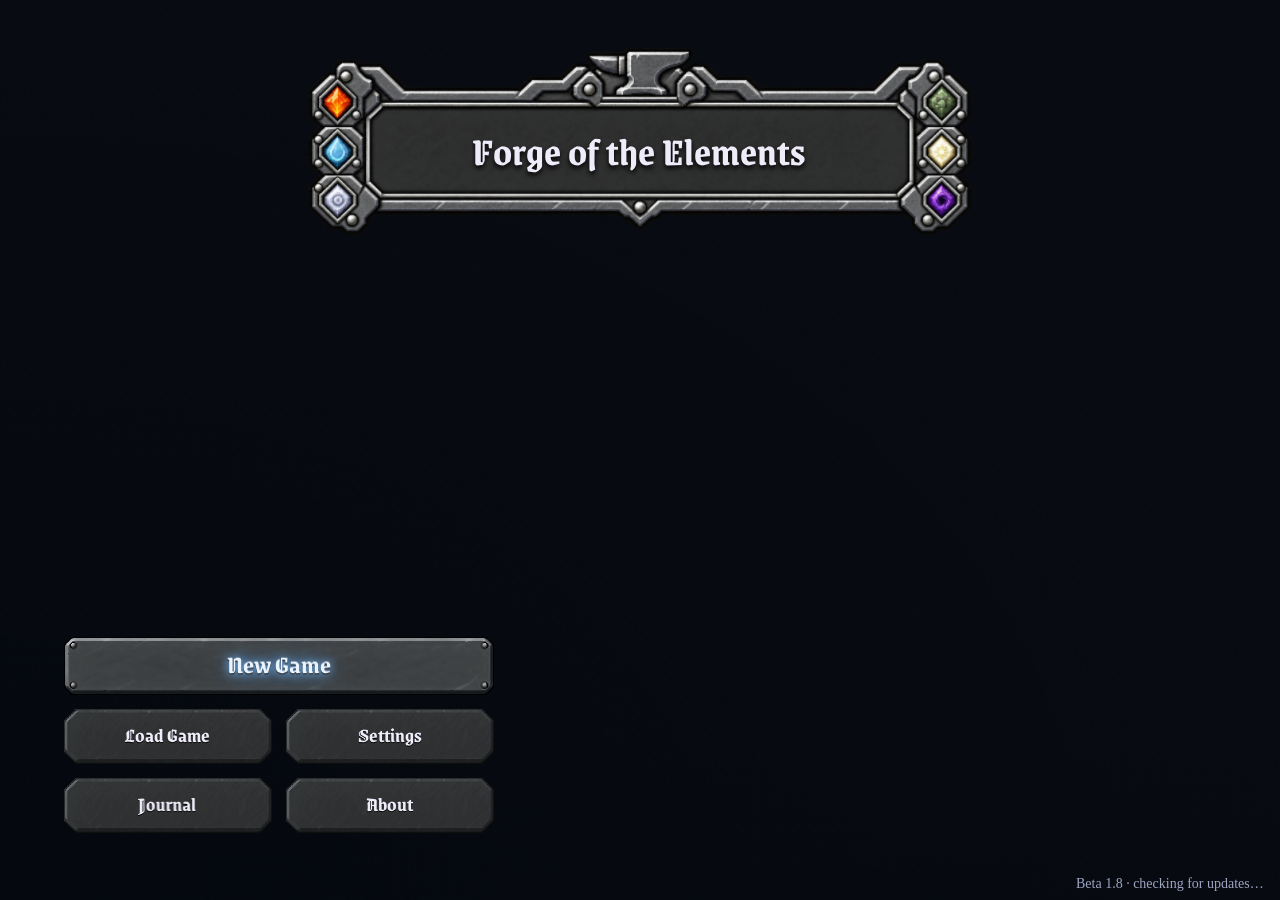
==== index.html @ 9a7aabde "Forge of the Elements Beta 1.8.1 (forge-rewrite e4ef717)" ====
<!doctype html>
<html lang="en">
<head>
<meta charset="utf-8">
<meta name="viewport" content="width=device-width, initial-scale=1, viewport-fit=cover, user-scalable=no">
<title>Forge of the Elements</title>
<!-- 1.7's home-screen install (index.html:14-24, CH-37): the app manifest, its icons and colour, the 'Forge' title, and
     the standalone status bar. iOS installs from Safari's Share > Add to Home Screen and reads the apple- tags rather
     than the manifest on older versions; it will not use a transparent icon, hence the opaque apple-touch-icon. -->
<meta name="mobile-web-app-capable" content="yes">
<meta name="apple-mobile-web-app-capable" content="yes">
<meta name="apple-mobile-web-app-status-bar-style" content="black-translucent">
<meta name="apple-mobile-web-app-title" content="Forge">
<link rel="apple-touch-icon" sizes="180x180" href="assets/images/icons/apple-touch-icon-180.png">
<link rel="apple-touch-icon" sizes="167x167" href="assets/images/icons/apple-touch-icon-167.png">
<link rel="apple-touch-icon" sizes="152x152" href="assets/images/icons/apple-touch-icon-152.png">
<meta name="theme-color" content="#080b11">
<link rel="manifest" href="manifest.webmanifest">
<link rel="icon" type="image/png" sizes="192x192" href="assets/images/icons/icon-192.png">
<!-- The build stamp (O1): 'dev' here; tools/assets/stamp-build.mjs writes a release's time into its copy, and only a
     stamped build registers sw.js and stores the offline copy (src/platform/offline.js). -->
<meta name="forge-build" content="2026-10-26T05:29:56.000Z">
<!-- The bundle's size in bytes, for the loading veil's percentage: stamp-build.mjs writes it into a release copy. -->
<meta name="forge-bundle-bytes" content="3138941">
<style>
  html, body { margin: 0; height: 100%; background: #080b11; overflow: hidden; touch-action: none; }
  #game, #game canvas { position: fixed; inset: 0; display: block; }
  #text-entry { position: fixed; left: -9999px; top: 0; opacity: 0; }
  /* 1.7's loading screen (runtime/boot.js preloadArt, css/interface.css #loadVeil), here in the page so it paints before
     the bundle arrives (sandbox item 44, Justin 2026-10-16: "in 1.7 there is a loading screen"). It comes down once the
     title is drawn (main.js removes the veil then). */
  @font-face { font-family: 'Grenze Gotisch'; font-weight: 700; font-display: swap; src: url(assets/fonts/grenze-gotisch-700.woff2) format('woff2'); }
  @font-face { font-family: 'IBM Plex Mono'; font-weight: 400; font-display: swap; src: url(assets/fonts/ibm-plex-mono-400.woff2) format('woff2'); }
  #loadVeil { position: fixed; inset: 0; z-index: 99; display: flex; flex-direction: column; align-items: center; justify-content: center; gap: 12px;
    background: #080b11; color: #bdc2d8; font: 14px 'IBM Plex Mono', monospace; text-align: center; padding: 0 16px; }
  #loadVeil h1 { font: 700 32px/1.1 'Grenze Gotisch', serif; color: #e8b44a; margin: 0; }
  #loadVeil button { background: none; border: 0; border-radius: 0; box-shadow: none; color: #e8b44a; font: 400 16px 'IBM Plex Mono', monospace; cursor: pointer;
    text-decoration: underline 1px; text-underline-offset: .3em; }
  #loadVeil button:focus-visible { outline: 1px solid #e8b44a; outline-offset: 3px; }
  /* 1.7 interface.css: a touch screen reads 2 px larger (--ui-mobile-text-add) */
  @media (pointer: coarse) { #loadVeil { font-size: 16px; } #loadVeil h1 { font-size: 34px; } #loadVeil button { font-size: 18px; } }
</style>
</head>
<body>
<div id="game"></div>
<div id="loadVeil" data-fote-startup><h1>Forge of the Elements</h1><p role="status">Loading game… 0%</p><button hidden>Retry loading</button></div>
<script>
  // The veil leaves when the title is up; a boot that fails first says so, with 1.7's retry (a fresh load here).
  (function () {
    var veil = document.getElementById('loadVeil'), status = veil.querySelector('p'), retry = veil.querySelector('button');
    retry.onclick = function () { location.reload(); };
    // RB5 (1.7 bootstrap.js:77-80): the game's code still on its way after 10 s says so; main.js takes the words over.
    setTimeout(function () { if (veil.isConnected && retry.hidden && status.textContent === 'Loading game… 0%') status.textContent = 'Loading game… (slow connection, still loading)'; }, 10000);
    function failed(e) {
      if (!veil.isConnected) return;
      var why = e && (e.reason || e.error || e.message) || 'unknown error';
      status.textContent = 'Could not prepare this scene: ' + String(why.message || why) + ' Retry loading.';
      retry.hidden = false;
    }
    addEventListener('error', function (e) { var el = e.target; if (el && el.tagName === 'SCRIPT') failed({ message: 'the game script could not be loaded.' }); else if (!el || !el.tagName) failed(e); }, true);
    addEventListener('unhandledrejection', failed);
    // 1.7 bootstrap.js:66-74 (RB6): stalled means 60 s with no file at all arriving before the title is up. A slow
    // file is only reported, never asked for again; Reload restarts cleanly. The next file to arrive takes it away.
    var lastArrival = Date.now(), stalled = false, said = status.textContent;
    function arrived() { lastArrival = Date.now(); if (stalled) { stalled = false; status.textContent = said; retry.hidden = true; retry.textContent = 'Retry loading'; } }
    try { new PerformanceObserver(arrived).observe({ type: 'resource' }); } catch (e) { /* no observer: the timer alone */ }
    addEventListener('forge-load-progress', arrived);   // the game code arriving piece by piece (the loader below)
    var watch = setInterval(function () {
      if (!veil.isConnected) { clearInterval(watch); return; }
      if (!stalled && retry.hidden && Date.now() - lastArrival >= 60000) {
        stalled = true; said = status.textContent;
        status.textContent = 'Loading has stalled. Keep waiting, or reload to try again.';
        retry.textContent = 'Reload'; retry.hidden = false;
      }
    }, 1000);
  })();
</script>
<input id="text-entry" type="text" autocomplete="off" aria-hidden="true">
<script>
  // The game's code, counted as it arrives (Justin 2026-10-18: "the loading screen just says 0% and gives no indication
  // of progress"; 1.7 bootstrap.js:22, :77-95 counted its module downloads). The bundle is fetched here, its bytes shown
  // as 0-85% of "Loading game…" (main.js steps the rest: fonts, renderer, art list), then run from that one copy, so it
  // is never downloaded twice. The total comes from the release stamp (meta forge-bundle-bytes), else the dev server's
  // X-Decoded-Length, else an unpacked Content-Length; with none it counts megabytes. A failed download is asked again
  // twice; the code itself never runs twice. A browser without streams loads it the plain way.
  (function () {
    var SRC = 'build/main.js', SHARE = 85, status = document.querySelector('#loadVeil p');
    function say(w) { if (status && status.isConnected) status.textContent = w; }
    function fail(m) { dispatchEvent(new ErrorEvent('error', { message: m })); }
    function plain() { var s = document.createElement('script'); s.type = 'module'; s.src = SRC; document.body.appendChild(s); }
    if (!window.fetch || !window.ReadableStream || !window.Blob || !URL.createObjectURL) return plain();
    var stamp = Number((document.querySelector('meta[name="forge-bundle-bytes"]') || {}).content) || 0;
    function download(tries) {
      return fetch(SRC, { cache: 'no-cache' }).then(function (r) {
        if (!r.ok) throw new Error('the game script could not be loaded (HTTP ' + r.status + ').');
        var total = stamp || Number(r.headers.get('X-Decoded-Length')) || (!r.headers.get('content-encoding') && Number(r.headers.get('content-length'))) || 0;
        var reader = r.body.getReader(), parts = [], got = 0;
        return (function more() {
          return reader.read().then(function (c) {
            if (c.done) return parts;
            parts.push(c.value); got += c.value.length;
            dispatchEvent(new Event('forge-load-progress'));
            say(total ? 'Loading game… ' + Math.min(SHARE, Math.floor(got / total * SHARE)) + '%' : 'Loading game… ' + (got / 1048576).toFixed(1) + ' MB');
            return more();
          });
        })();
      }).catch(function (e) {
        if (tries >= 3) throw e;
        return new Promise(function (wait) { setTimeout(wait, 800 * tries); }).then(function () { return download(tries + 1); });
      });
    }
    download(1).then(function (parts) {
      say('Loading game… ' + SHARE + '%');
      // The source map named by its full address: the copy runs from a blob, not from build/.
      return import(URL.createObjectURL(new Blob(parts, { type: 'text/javascript' }))).catch(function (e) { fail('the game script could not start: ' + (e && e.message || e)); });
    }, function (e) { fail(e && e.message || 'the game script could not be loaded.'); });
  })();
</script>
</body>
</html>
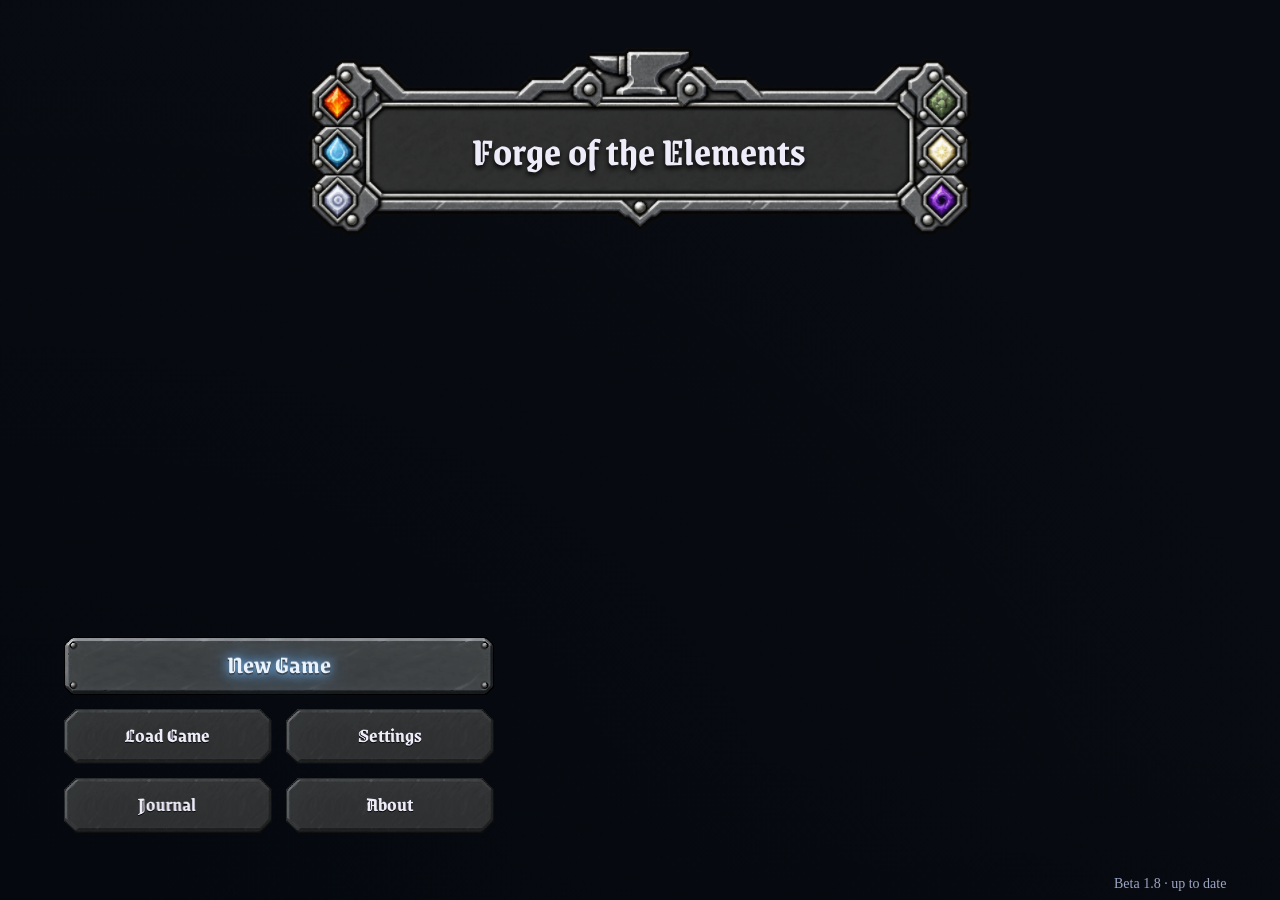
==== commit 3b3524b7: "Forge of the Elements Beta 1.8.2 (forge-rewrite 697f1bd)" ====
--- a/index.html
+++ b/index.html
@@ -19,9 +19,9 @@
 <link rel="icon" type="image/png" sizes="192x192" href="assets/images/icons/icon-192.png">
 <!-- The build stamp (O1): 'dev' here; tools/assets/stamp-build.mjs writes a release's time into its copy, and only a
      stamped build registers sw.js and stores the offline copy (src/platform/offline.js). -->
-<meta name="forge-build" content="2026-10-26T05:29:56.000Z">
+<meta name="forge-build" content="2026-10-26T06:07:50.000Z">
 <!-- The bundle's size in bytes, for the loading veil's percentage: stamp-build.mjs writes it into a release copy. -->
-<meta name="forge-bundle-bytes" content="3138941">
+<meta name="forge-bundle-bytes" content="3138999">
 <style>
   html, body { margin: 0; height: 100%; background: #080b11; overflow: hidden; touch-action: none; }
   #game, #game canvas { position: fixed; inset: 0; display: block; }
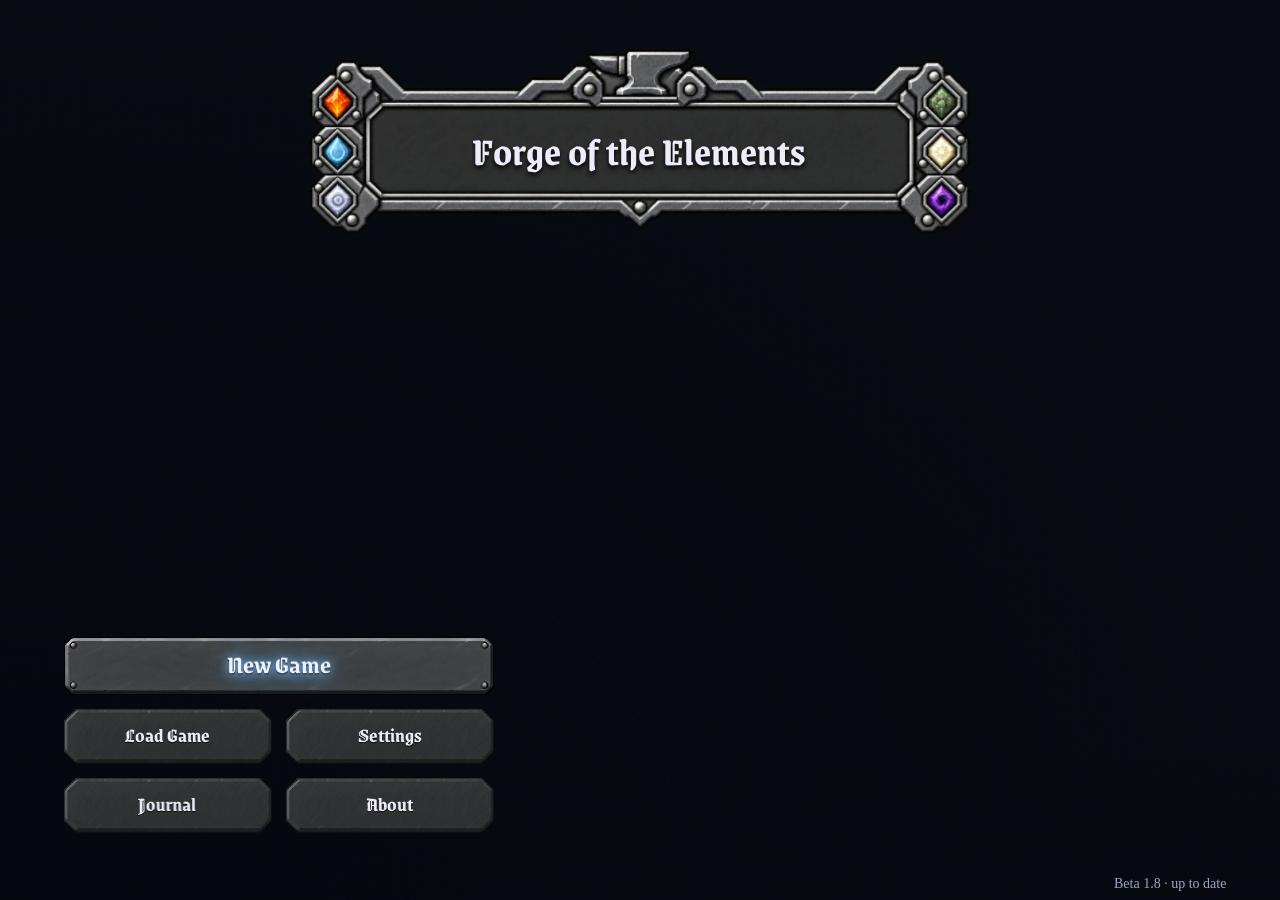
==== commit 4d16d483: "Forge of the Elements Beta 1.8.3 (forge-rewrite c40c57c)" ====
--- a/index.html
+++ b/index.html
@@ -19,9 +19,9 @@
 <link rel="icon" type="image/png" sizes="192x192" href="assets/images/icons/icon-192.png">
 <!-- The build stamp (O1): 'dev' here; tools/assets/stamp-build.mjs writes a release's time into its copy, and only a
      stamped build registers sw.js and stores the offline copy (src/platform/offline.js). -->
-<meta name="forge-build" content="2026-10-26T06:07:50.000Z">
+<meta name="forge-build" content="2026-10-27T11:03:28.000Z">
 <!-- The bundle's size in bytes, for the loading veil's percentage: stamp-build.mjs writes it into a release copy. -->
-<meta name="forge-bundle-bytes" content="3138999">
+<meta name="forge-bundle-bytes" content="3138994">
 <style>
   html, body { margin: 0; height: 100%; background: #080b11; overflow: hidden; touch-action: none; }
   #game, #game canvas { position: fixed; inset: 0; display: block; }
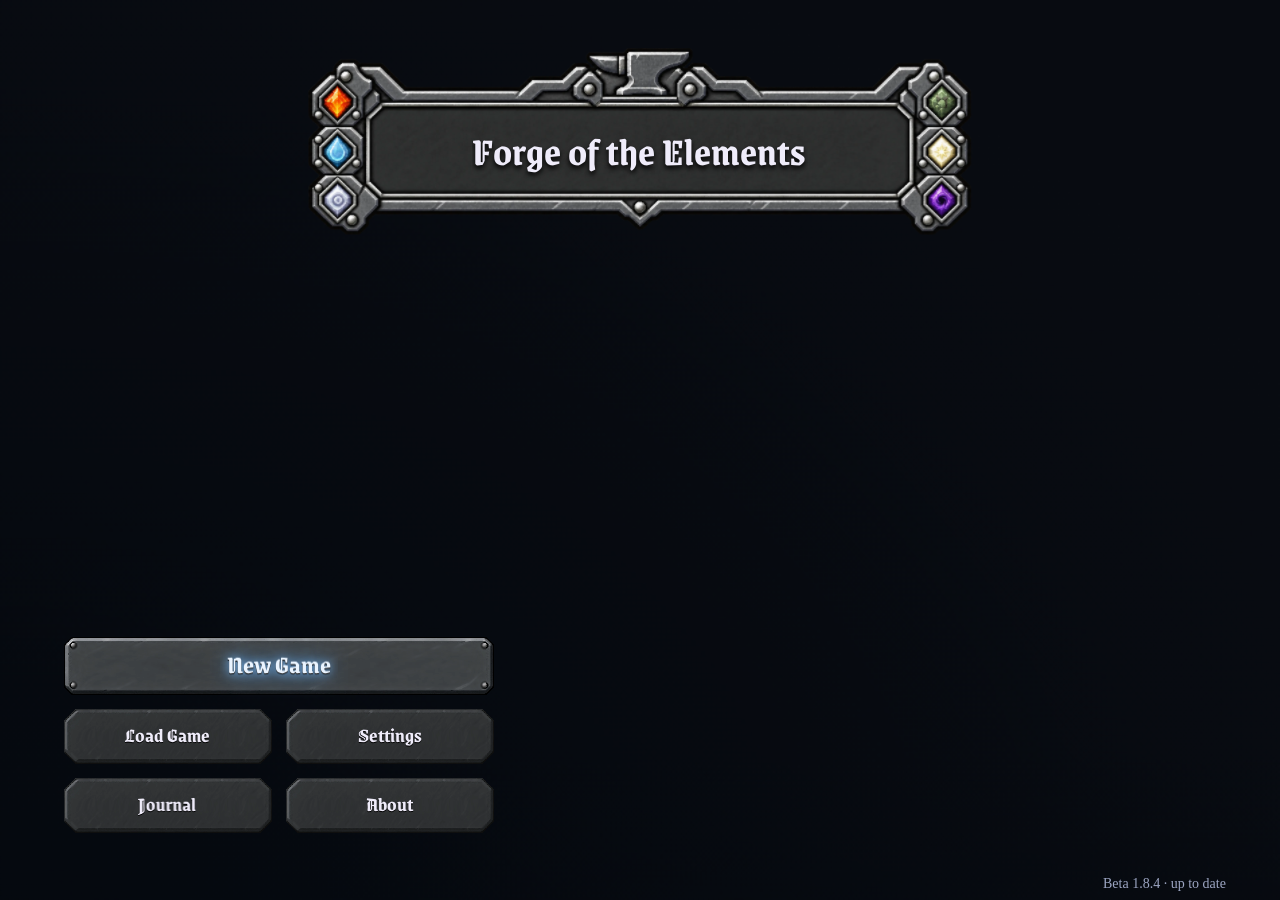
==== commit 9bf8c5dd: "Forge of the Elements Beta 1.8.4 (forge-rewrite 1845c4d) Co-Authored-By: Claude Opus 5.5 <noreply@an" ====
--- a/index.html
+++ b/index.html
@@ -19,9 +19,9 @@
 <link rel="icon" type="image/png" sizes="192x192" href="assets/images/icons/icon-192.png">
 <!-- The build stamp (O1): 'dev' here; tools/assets/stamp-build.mjs writes a release's time into its copy, and only a
      stamped build registers sw.js and stores the offline copy (src/platform/offline.js). -->
-<meta name="forge-build" content="2026-10-27T11:03:28.000Z">
+<meta name="forge-build" content="2026-11-02T02:17:18.000Z">
 <!-- The bundle's size in bytes, for the loading veil's percentage: stamp-build.mjs writes it into a release copy. -->
-<meta name="forge-bundle-bytes" content="3138994">
+<meta name="forge-bundle-bytes" content="3153107">
 <style>
   html, body { margin: 0; height: 100%; background: #080b11; overflow: hidden; touch-action: none; }
   #game, #game canvas { position: fixed; inset: 0; display: block; }
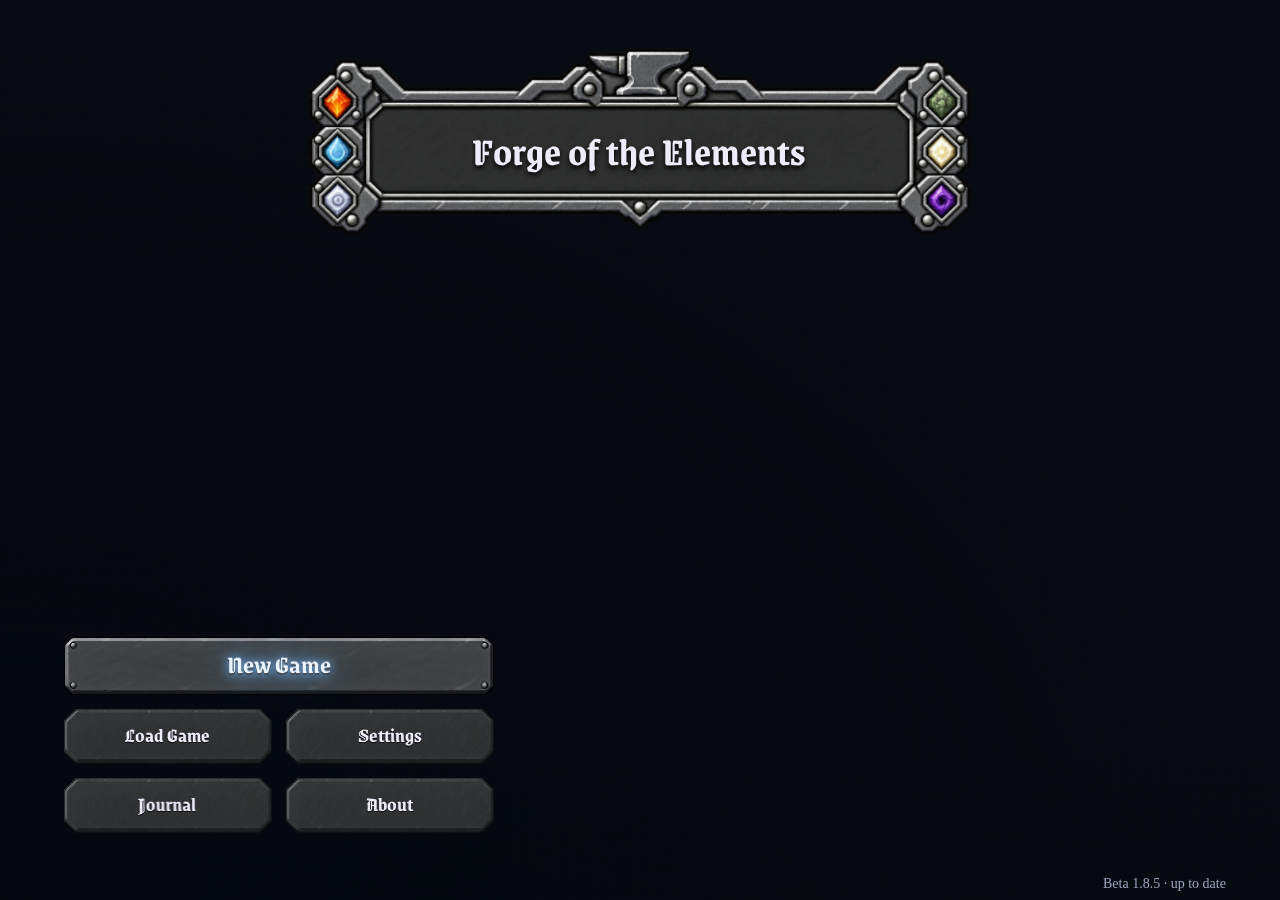
==== commit 2a440511: "Forge of the Elements Beta 1.8.5 (forge-rewrite 00f85d6) Co-Authored-By: Claude Opus 5.5 <noreply@an" ====
--- a/index.html
+++ b/index.html
@@ -19,9 +19,9 @@
 <link rel="icon" type="image/png" sizes="192x192" href="assets/images/icons/icon-192.png">
 <!-- The build stamp (O1): 'dev' here; tools/assets/stamp-build.mjs writes a release's time into its copy, and only a
      stamped build registers sw.js and stores the offline copy (src/platform/offline.js). -->
-<meta name="forge-build" content="2026-11-02T02:17:18.000Z">
+<meta name="forge-build" content="2026-11-02T16:17:33.000Z">
 <!-- The bundle's size in bytes, for the loading veil's percentage: stamp-build.mjs writes it into a release copy. -->
-<meta name="forge-bundle-bytes" content="3153107">
+<meta name="forge-bundle-bytes" content="3153733">
 <style>
   html, body { margin: 0; height: 100%; background: #080b11; overflow: hidden; touch-action: none; }
   #game, #game canvas { position: fixed; inset: 0; display: block; }
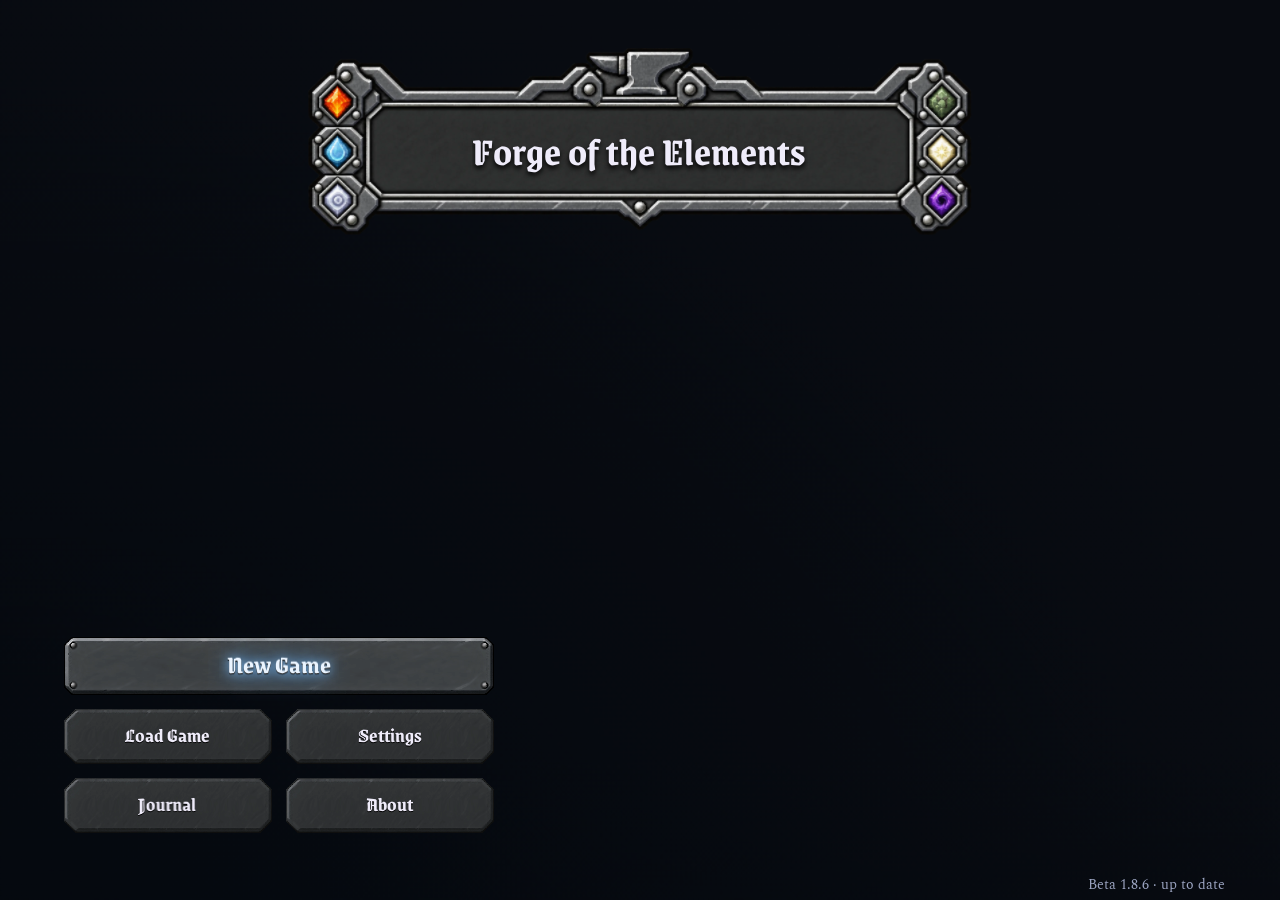
==== commit 3216785a: "Forge of the Elements Beta 1.8.6 (forge-rewrite dfd1225) Co-Authored-By: Claude Opus 5.5 <noreply@an" ====
--- a/index.html
+++ b/index.html
@@ -19,9 +19,9 @@
 <link rel="icon" type="image/png" sizes="192x192" href="assets/images/icons/icon-192.png">
 <!-- The build stamp (O1): 'dev' here; tools/assets/stamp-build.mjs writes a release's time into its copy, and only a
      stamped build registers sw.js and stores the offline copy (src/platform/offline.js). -->
-<meta name="forge-build" content="2026-11-02T16:17:33.000Z">
+<meta name="forge-build" content="2026-11-04T08:57:35.000Z">
 <!-- The bundle's size in bytes, for the loading veil's percentage: stamp-build.mjs writes it into a release copy. -->
-<meta name="forge-bundle-bytes" content="3153733">
+<meta name="forge-bundle-bytes" content="3155789">
 <style>
   html, body { margin: 0; height: 100%; background: #080b11; overflow: hidden; touch-action: none; }
   #game, #game canvas { position: fixed; inset: 0; display: block; }
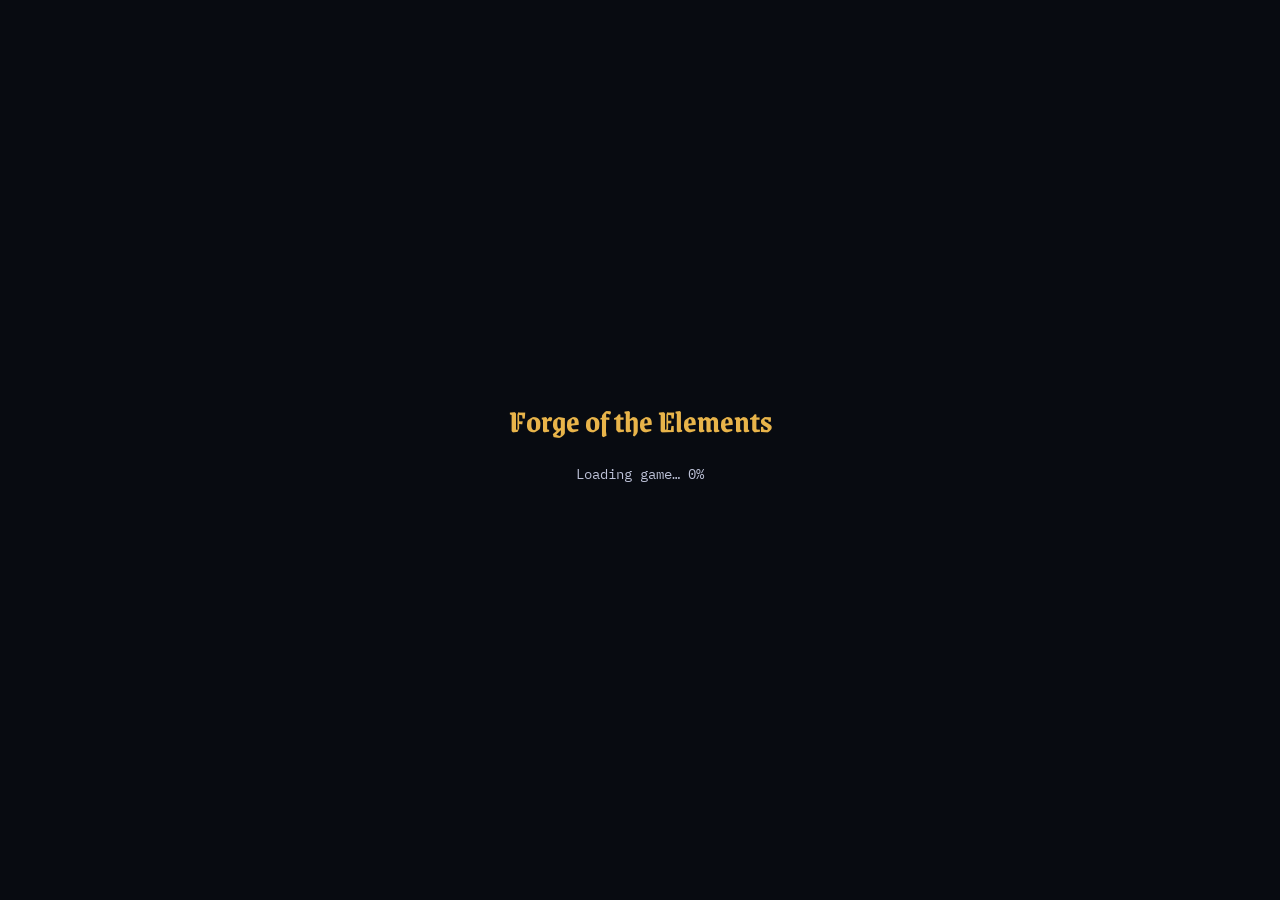
==== commit 6223ebee: "Forge of the Elements Beta 1.8.7 (forge-rewrite cbaadd5) Co-Authored-By: Claude Opus 5.5 <noreply@an" ====
--- a/index.html
+++ b/index.html
@@ -19,9 +19,9 @@
 <link rel="icon" type="image/png" sizes="192x192" href="assets/images/icons/icon-192.png">
 <!-- The build stamp (O1): 'dev' here; tools/assets/stamp-build.mjs writes a release's time into its copy, and only a
      stamped build registers sw.js and stores the offline copy (src/platform/offline.js). -->
-<meta name="forge-build" content="2026-11-04T08:57:35.000Z">
+<meta name="forge-build" content="2026-11-04T12:30:12.000Z">
 <!-- The bundle's size in bytes, for the loading veil's percentage: stamp-build.mjs writes it into a release copy. -->
-<meta name="forge-bundle-bytes" content="3155789">
+<meta name="forge-bundle-bytes" content="3157098">
 <style>
   html, body { margin: 0; height: 100%; background: #080b11; overflow: hidden; touch-action: none; }
   #game, #game canvas { position: fixed; inset: 0; display: block; }
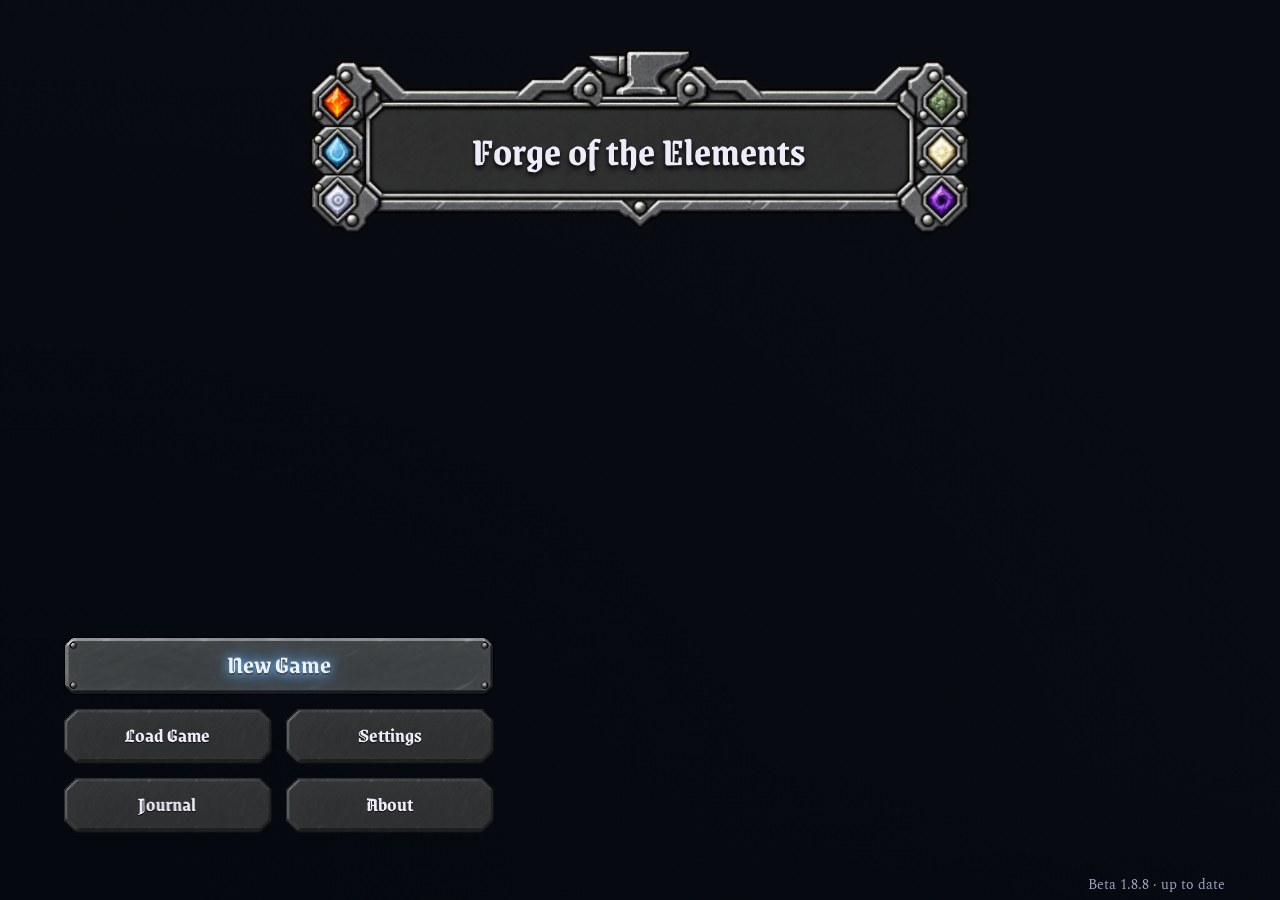
==== commit 4a79497e: "Forge of the Elements Beta 1.8.8 (forge-rewrite ab379ce) Co-Authored-By: Claude Opus 5.5 <noreply@an" ====
--- a/index.html
+++ b/index.html
@@ -19,9 +19,9 @@
 <link rel="icon" type="image/png" sizes="192x192" href="assets/images/icons/icon-192.png">
 <!-- The build stamp (O1): 'dev' here; tools/assets/stamp-build.mjs writes a release's time into its copy, and only a
      stamped build registers sw.js and stores the offline copy (src/platform/offline.js). -->
-<meta name="forge-build" content="2026-11-04T12:30:12.000Z">
+<meta name="forge-build" content="2026-11-04T14:26:49.000Z">
 <!-- The bundle's size in bytes, for the loading veil's percentage: stamp-build.mjs writes it into a release copy. -->
-<meta name="forge-bundle-bytes" content="3157098">
+<meta name="forge-bundle-bytes" content="3157827">
 <style>
   html, body { margin: 0; height: 100%; background: #080b11; overflow: hidden; touch-action: none; }
   #game, #game canvas { position: fixed; inset: 0; display: block; }
